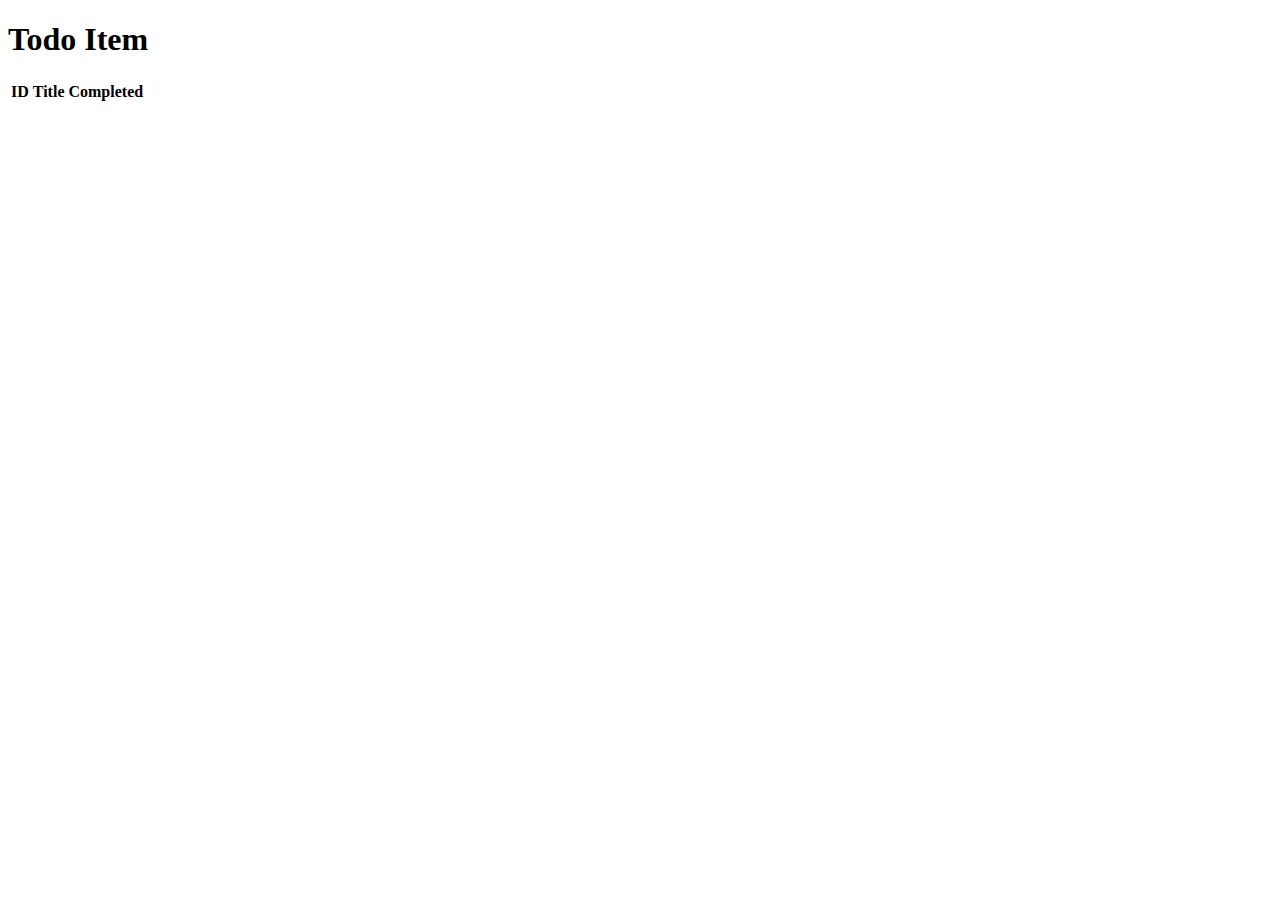
==== exercises/e2-user-table/index.html @ f75eb40a "complete exercise 2" ====
<!DOCTYPE html>
<html lang="en">
<head>
    <meta charset="UTF-8">
    <meta name="viewport" content="width=device-width, initial-scale=1.0">
    <title>Document</title>
</head>
<body>
    <main>
        <h1>Todo Item</h1>
        <table id="todo-table">
            <tr>
                <th>ID</th>
                <th>Title</th>
                <th>Completed</th>
            </tr>
            <tbody id="todo-data">
                <!-- display data -->
            </tbody>
        </table>
    </main>
    <script src="users.js"></script>
</body>
</html>
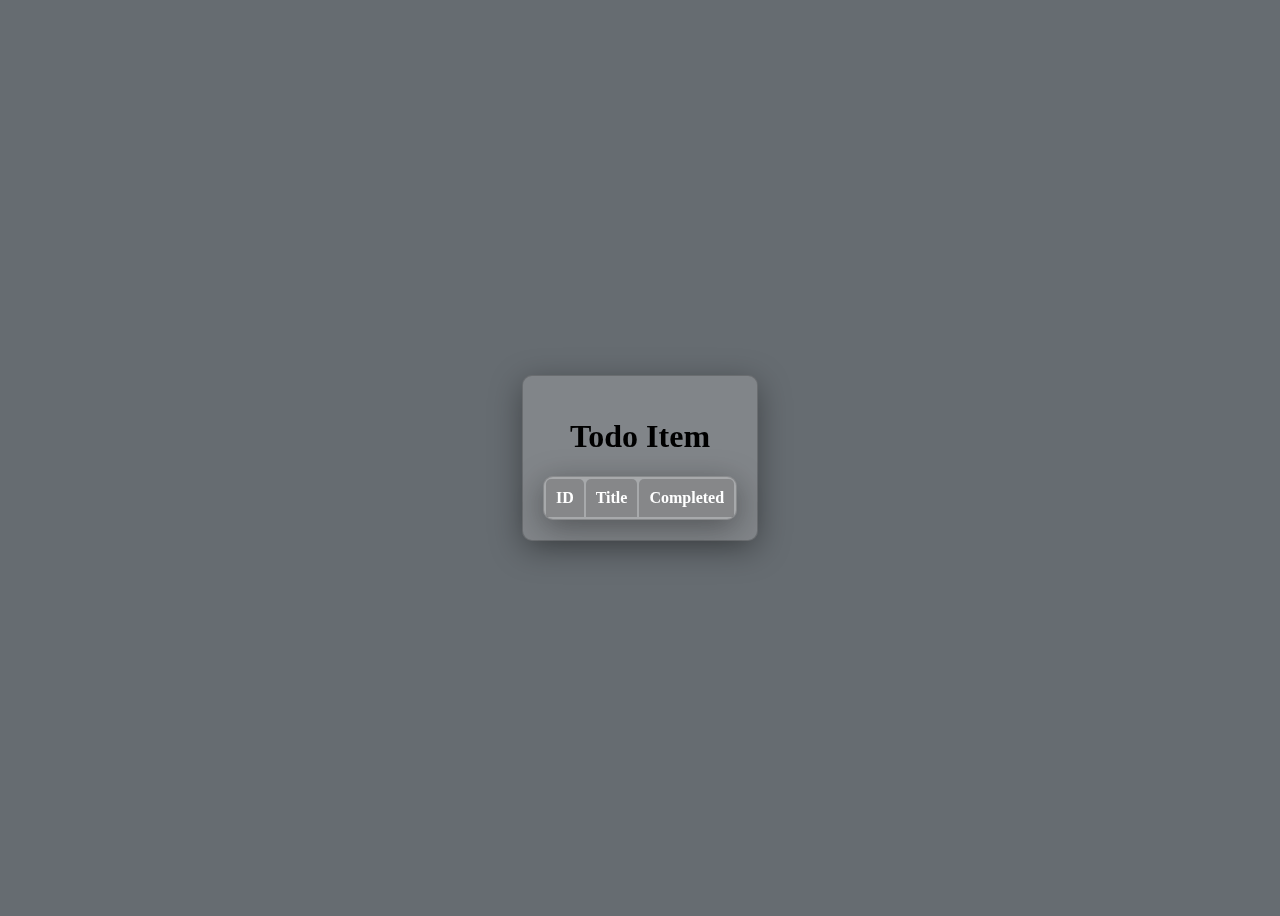
==== commit edc331f2: "display data for 6 users" ====
--- a/exercises/e2-user-table/index.html
+++ b/exercises/e2-user-table/index.html
@@ -4,6 +4,7 @@
     <meta charset="UTF-8">
     <meta name="viewport" content="width=device-width, initial-scale=1.0">
     <title>Document</title>
+    <link rel="stylesheet" href="styles.css">
 </head>
 <body>
     <main>
--- a/exercises/e2-user-table/styles.css
+++ b/exercises/e2-user-table/styles.css
@@ -0,0 +1,48 @@
+body {
+  background-color: #666c71; /* black background */
+  display: flex;
+  justify-content: center;
+  align-items: center;
+  height: 100vh;
+}
+
+main {
+  display: flex;
+  flex-direction: column;
+  align-items: center;
+  padding: 20px;
+  background-color: rgba(240, 235, 235, 0.2); /* glassmorphism effect */
+  border-radius: 10px;
+  box-shadow: 0 8px 32px 0 rgba(0, 0, 0, 0.37);
+  backdrop-filter: blur(5px);
+  -webkit-backdrop-filter: blur(5px);
+  border: 1px solid rgba(0, 0, 0, 0.18);
+}
+
+#todo-table {
+  background-color: rgba(255, 255, 255, 0.15); /* glassmorphism effect */
+  border-radius: 10px;
+  box-shadow: 0 8px 32px 0 rgba(0, 0, 0, 0.37);
+  backdrop-filter: blur(5px);
+  -webkit-backdrop-filter: blur(5px);
+  border: 1px solid rgba(0, 0, 0, 0.18);
+  overflow: hidden;
+  width: 80%;
+}
+
+#todo-table th {
+  background-color: rgba(0, 0, 0, 0.2); /* glassmorphism effect */
+  padding: 10px;
+  border-radius: 5px 5px 0 0;
+  font-weight: bold;
+  text-align: left;
+  color: #fff; /* white text color */
+}
+
+#todo-table td {
+  background-color: rgba(0, 0, 0, 0.15); /* glassmorphism effect */
+  padding: 10px;
+  border-radius: 0 5px 5px 0;
+  text-align: left;
+  color: #fff; /* white text color */
+}
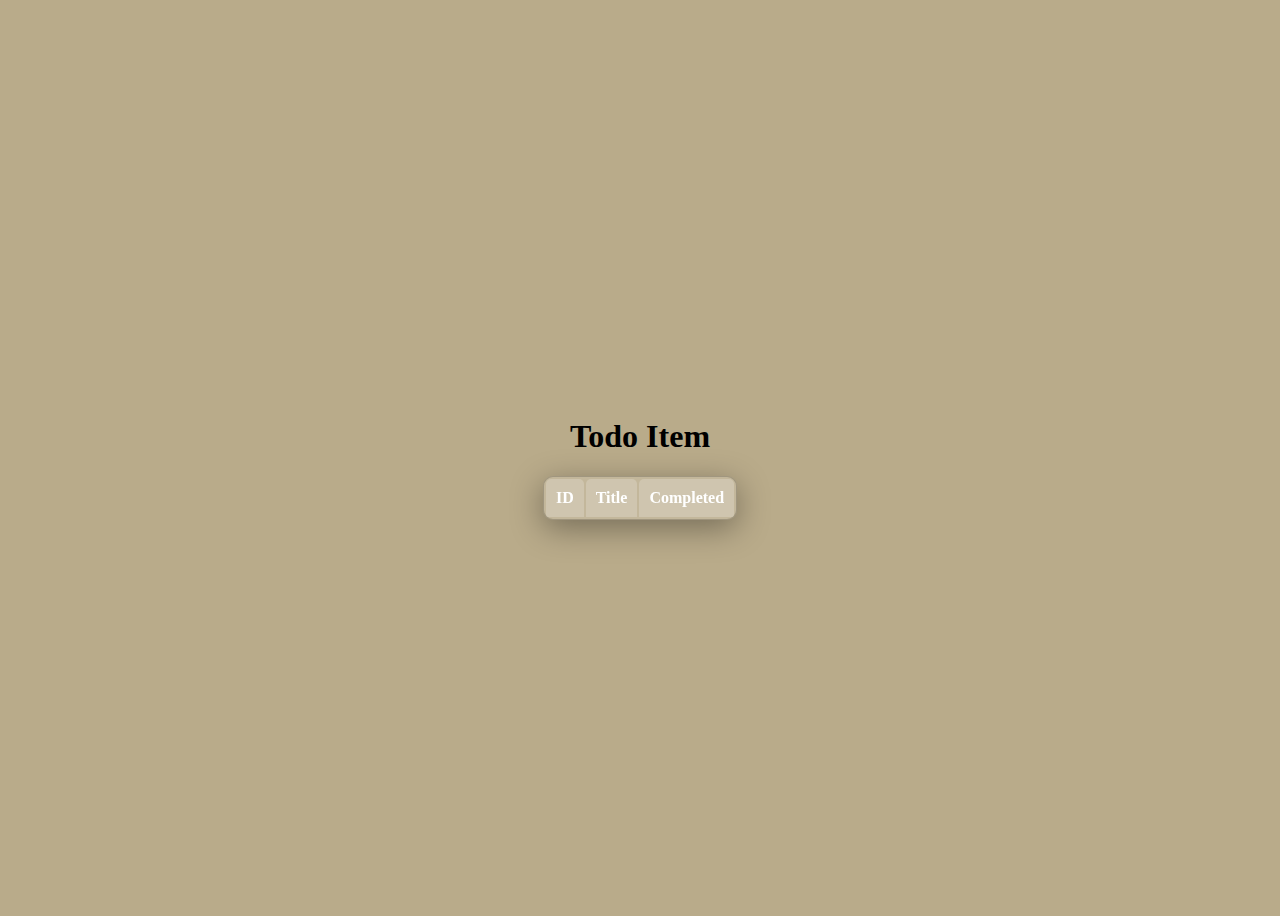
==== commit e73cb05d: "fix styling" ====
--- a/exercises/e2-user-table/index.html
+++ b/exercises/e2-user-table/index.html
@@ -3,7 +3,7 @@
 <head>
     <meta charset="UTF-8">
     <meta name="viewport" content="width=device-width, initial-scale=1.0">
-    <title>Document</title>
+    <title>Todo List</title>
     <link rel="stylesheet" href="styles.css">
 </head>
 <body>
--- a/exercises/e2-user-table/styles.css
+++ b/exercises/e2-user-table/styles.css
@@ -1,5 +1,5 @@
 body {
-  background-color: #666c71; /* black background */
+  background-color: #b9ab8a; /* black background */
   display: flex;
   justify-content: center;
   align-items: center;
@@ -11,12 +11,6 @@
   flex-direction: column;
   align-items: center;
   padding: 20px;
-  background-color: rgba(240, 235, 235, 0.2); /* glassmorphism effect */
-  border-radius: 10px;
-  box-shadow: 0 8px 32px 0 rgba(0, 0, 0, 0.37);
-  backdrop-filter: blur(5px);
-  -webkit-backdrop-filter: blur(5px);
-  border: 1px solid rgba(0, 0, 0, 0.18);
 }
 
 #todo-table {
@@ -31,7 +25,7 @@
 }
 
 #todo-table th {
-  background-color: rgba(0, 0, 0, 0.2); /* glassmorphism effect */
+  background-color: rgba(255, 255, 255, 0.2); /* glassmorphism effect */
   padding: 10px;
   border-radius: 5px 5px 0 0;
   font-weight: bold;
@@ -40,9 +34,9 @@
 }
 
 #todo-table td {
-  background-color: rgba(0, 0, 0, 0.15); /* glassmorphism effect */
+  background-color: rgba(255, 255, 255, 0.15); /* glassmorphism effect */
   padding: 10px;
   border-radius: 0 5px 5px 0;
   text-align: left;
   color: #fff; /* white text color */
-}
+}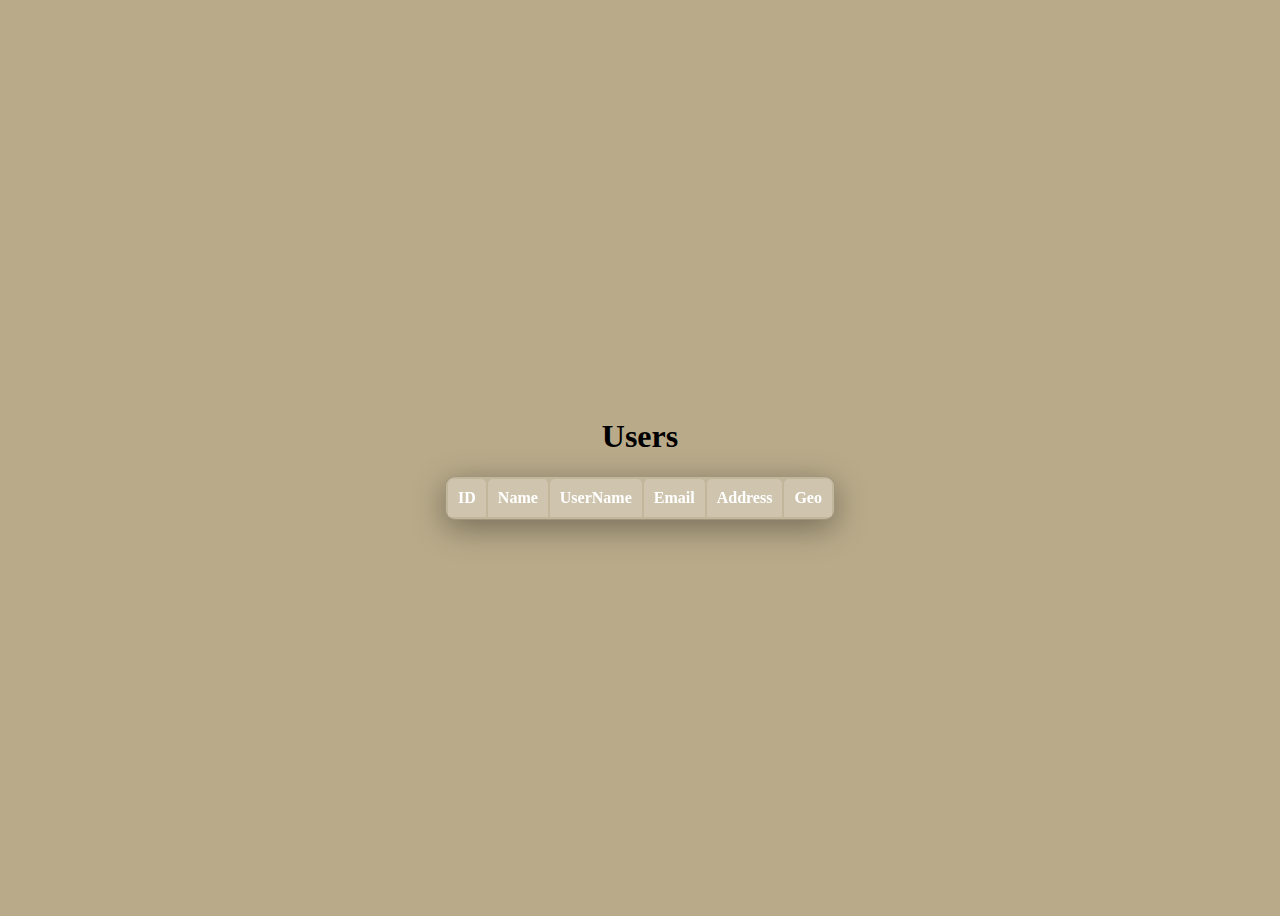
==== commit 929faab2: "create user table" ====
--- a/exercises/e2-user-table/index.html
+++ b/exercises/e2-user-table/index.html
@@ -3,19 +3,22 @@
 <head>
     <meta charset="UTF-8">
     <meta name="viewport" content="width=device-width, initial-scale=1.0">
-    <title>Todo List</title>
+    <title>User List</title>
     <link rel="stylesheet" href="styles.css">
 </head>
 <body>
     <main>
-        <h1>Todo Item</h1>
-        <table id="todo-table">
+        <h1>Users</h1>
+        <table id="user-table">
             <tr>
                 <th>ID</th>
-                <th>Title</th>
-                <th>Completed</th>
+                <th>Name</th>
+                <th>UserName</th>
+                <th>Email</th>
+                <th>Address</th>
+                <th>Geo</th>
             </tr>
-            <tbody id="todo-data">
+            <tbody id="user-data">
                 <!-- display data -->
             </tbody>
         </table>
--- a/exercises/e2-user-table/styles.css
+++ b/exercises/e2-user-table/styles.css
@@ -13,7 +13,7 @@
   padding: 20px;
 }
 
-#todo-table {
+#user-table {
   background-color: rgba(255, 255, 255, 0.15); /* glassmorphism effect */
   border-radius: 10px;
   box-shadow: 0 8px 32px 0 rgba(0, 0, 0, 0.37);
@@ -24,7 +24,7 @@
   width: 80%;
 }
 
-#todo-table th {
+#user-table th {
   background-color: rgba(255, 255, 255, 0.2); /* glassmorphism effect */
   padding: 10px;
   border-radius: 5px 5px 0 0;
@@ -33,7 +33,7 @@
   color: #fff; /* white text color */
 }
 
-#todo-table td {
+#user-table td {
   background-color: rgba(255, 255, 255, 0.15); /* glassmorphism effect */
   padding: 10px;
   border-radius: 0 5px 5px 0;
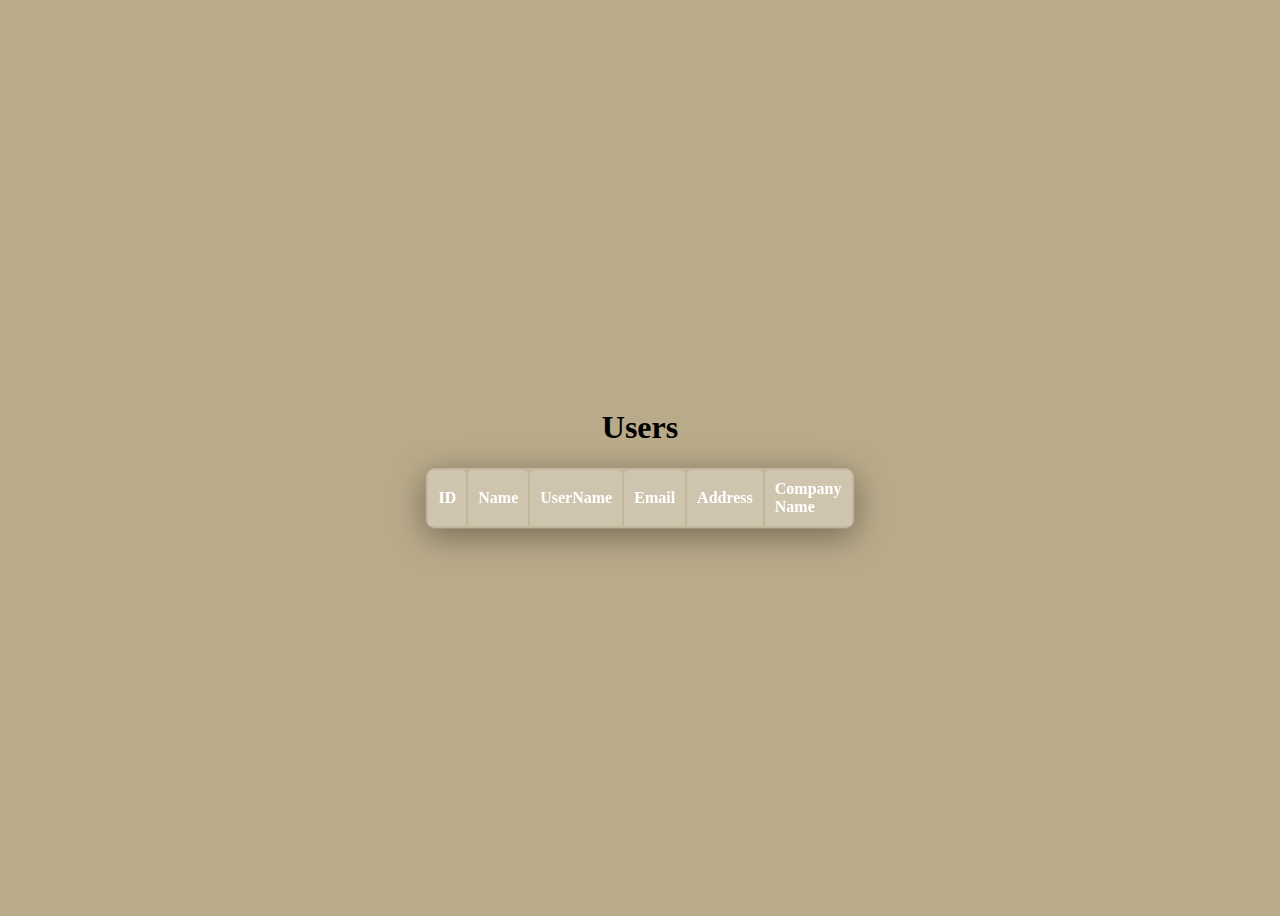
==== commit 9f2ad73f: "add company name" ====
--- a/exercises/e2-user-table/index.html
+++ b/exercises/e2-user-table/index.html
@@ -16,7 +16,7 @@
                 <th>UserName</th>
                 <th>Email</th>
                 <th>Address</th>
-                <th>Geo</th>
+                <th>Company Name</th>
             </tr>
             <tbody id="user-data">
                 <!-- display data -->
